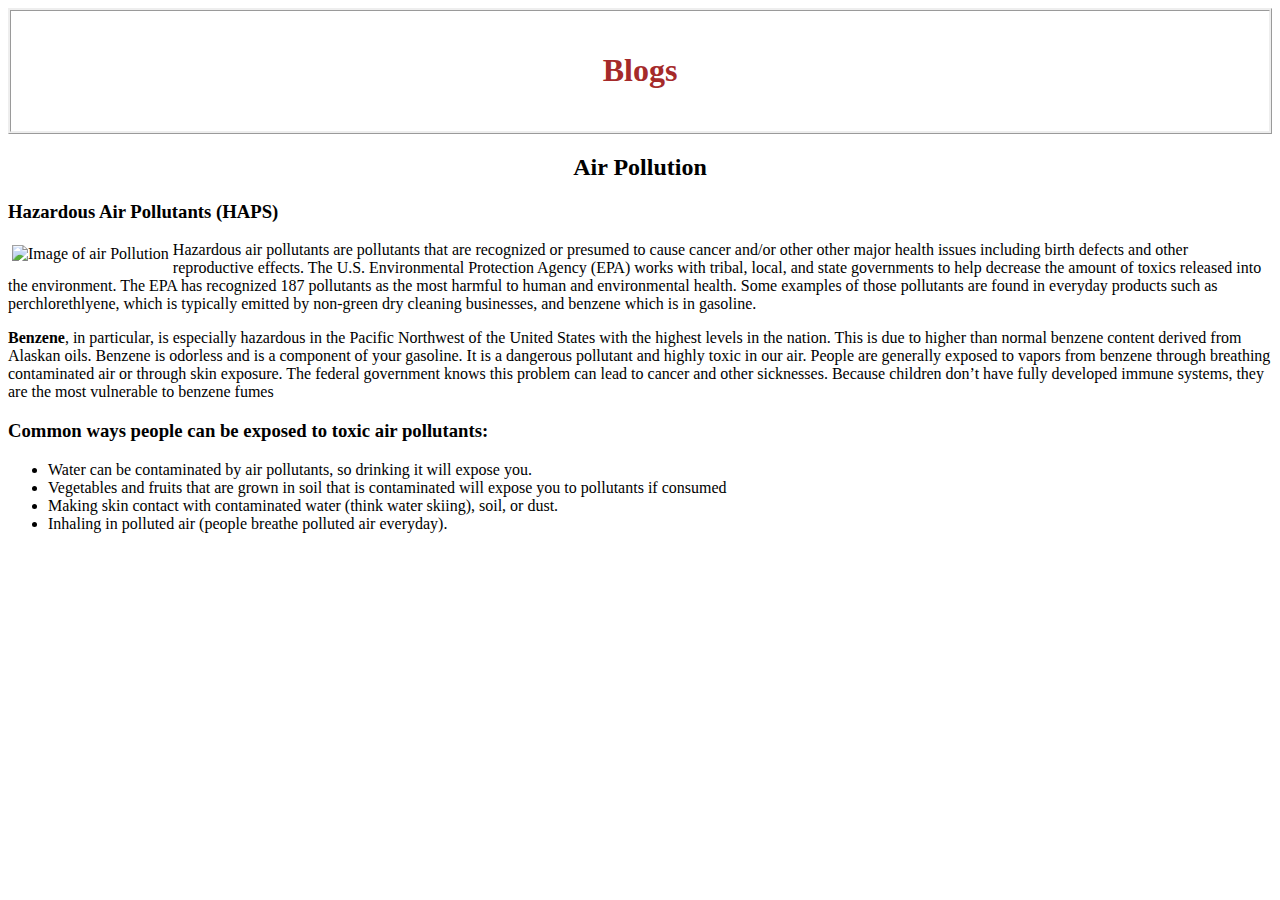
==== html/blogs.html @ bf0202f3 "first commit" ====
<!DOCTYPE html>
<html lang="en">
<head>
    <meta charset="UTF-8">
    <meta http-equiv="X-UA-Compatible" content="IE=edge">
    <meta name="viewport" content="width=device-width, initial-scale=1.0">
    <link rel="stylesheet" href="../css/blog.css">
    <title>Blogs</title>
</head>

<body>
    <header><h1>Blogs</h1></header>
    <main>
    <h2 class="heading-air-pollution">Air Pollution</h2>
    <h3 class="heading2-air">Hazardous Air Pollutants (HAPS)</h3>

    <img src="https://encrypted-tbn0.gstatic.com/images?q=tbn:ANd9GcSwhWmnS1K0tMlj8oz4Wf9yL0q1a0d1rCE66Q&usqp=CAU" alt="Image of air Pollution" class="air-img">
    
    <p class="para-air">Hazardous air pollutants are pollutants that are recognized or presumed to cause cancer and/or other other major health issues including birth defects and other reproductive effects. The U.S. Environmental Protection Agency (EPA) works with tribal, local, and state governments to help decrease the amount of toxics released into the environment. The EPA has recognized 187 pollutants as the most harmful to human and environmental health. Some examples of those pollutants are found in everyday products such as perchlorethlyene, which is typically emitted by non-green dry cleaning businesses, and benzene which is in gasoline.</p>

    <img src="https://encrypted-tbn0.gstatic.com/images?q=tbn:ANd9GcQc1o_-UHGTC9Z49C7x4tOrrNZE0LuWFxfd0g&usqp=CAU" alt="" class="air2-img">

    <p class="para air2"> <b>Benzene</b>, in particular, is especially hazardous in the Pacific Northwest of the United States with the highest levels in the nation. This is due to higher than normal benzene content derived from Alaskan oils. Benzene is odorless and is a component of your gasoline. It is a dangerous pollutant and highly toxic in our air. People are generally exposed to vapors from benzene through breathing contaminated air or through skin exposure. The federal government knows this problem can lead to cancer and other sicknesses. Because children don’t have fully developed immune systems, they are the most vulnerable to benzene fumes</p>
    
    <h3>Common ways people can be exposed to toxic air pollutants:</h3>
    <ul>
        <li>Water can be contaminated by air pollutants, so drinking it will expose you.</li>
        <li>Vegetables and fruits that are grown in soil that is contaminated will expose you to pollutants if consumed</li>
        <li>Making skin contact with contaminated water (think water skiing), soil, or dust.
        </li>
        <li>Inhaling in polluted air (people breathe polluted air everyday).
        </li>
    </ul>
    </main>


</body>
</html>
---- css/blog.css ----
header{
    text-align: center;
    color: brown;
    padding: 20px;
    border-style: ridge;
}

.heading-air-pollution{
    text-align: center;
}

.air-img{
    float: left;
    padding: 4px;
}

.air2-img{
    float: right;
}
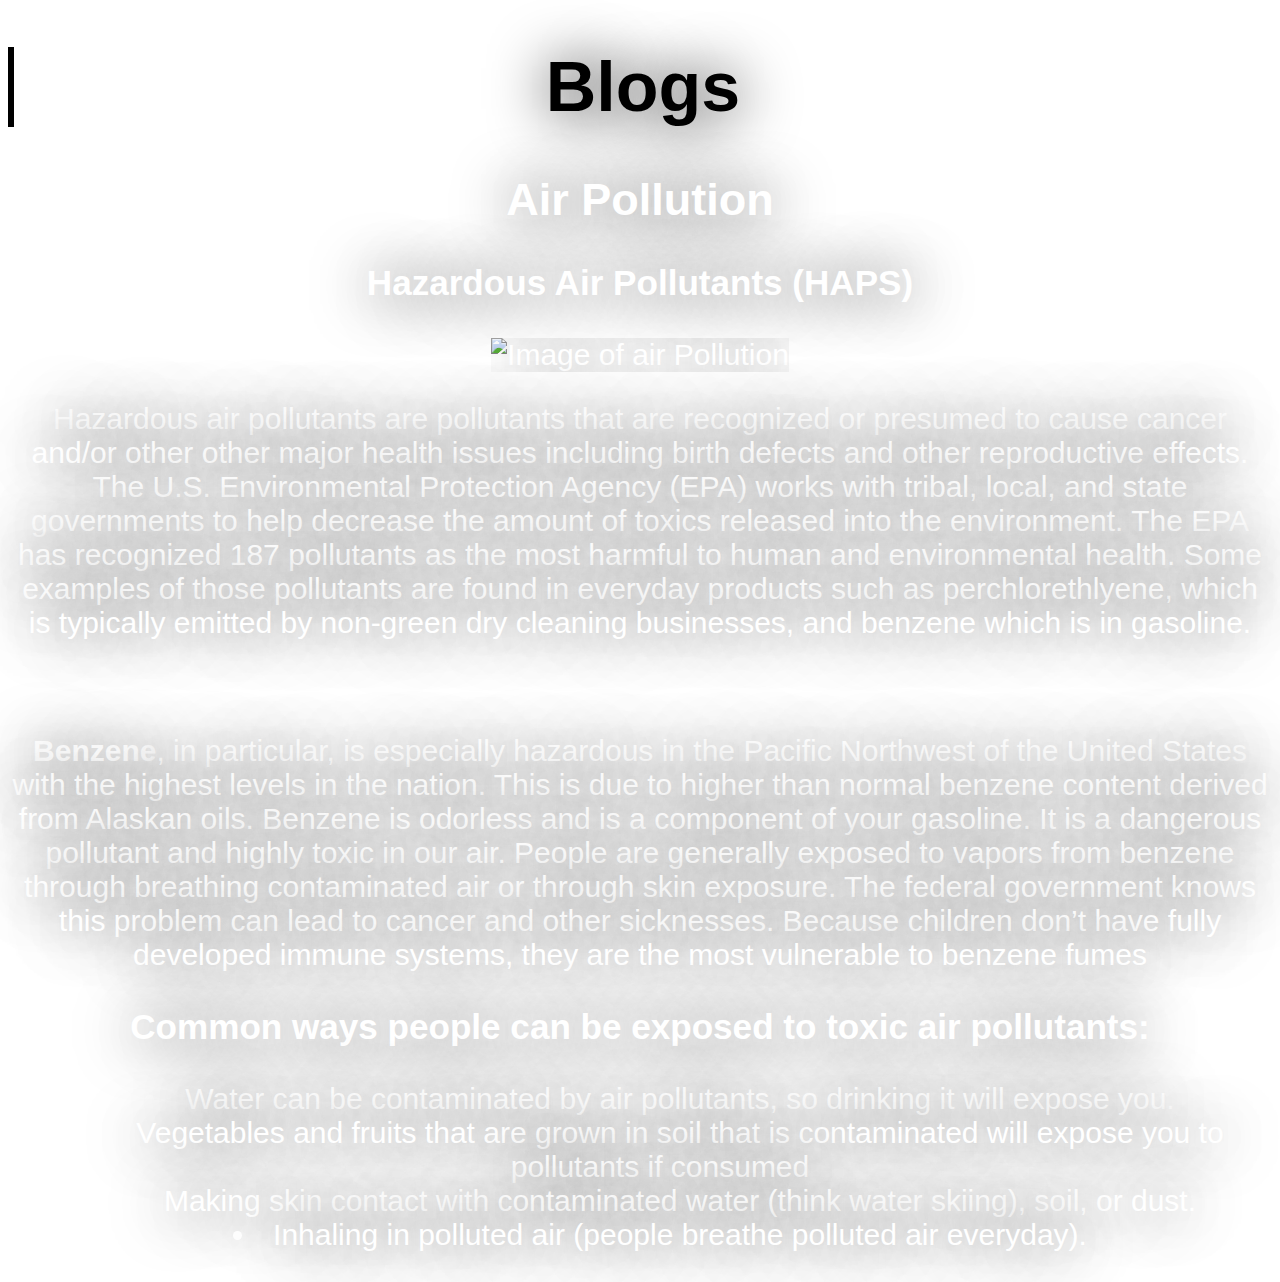
==== commit 4ae54161: "new changes" ====
--- a/html/blogs.html
+++ b/html/blogs.html
@@ -9,16 +9,17 @@
 </head>
 
 <body>
+    <div class="blog">
     <header><h1>Blogs</h1></header>
     <main>
     <h2 class="heading-air-pollution">Air Pollution</h2>
     <h3 class="heading2-air">Hazardous Air Pollutants (HAPS)</h3>
 
-    <img src="https://encrypted-tbn0.gstatic.com/images?q=tbn:ANd9GcSwhWmnS1K0tMlj8oz4Wf9yL0q1a0d1rCE66Q&usqp=CAU" alt="Image of air Pollution" class="air-img">
+    <img src="https://encrypted-tbn0.gstatic.com/images?q=tbn:ANd9GcSwhWmnS1K0tMlj8oz4Wf9yL0q1a0d1rCE66Q&usqp=CAU" alt="Image of air Pollution" class="air-img" width="620">
     
     <p class="para-air">Hazardous air pollutants are pollutants that are recognized or presumed to cause cancer and/or other other major health issues including birth defects and other reproductive effects. The U.S. Environmental Protection Agency (EPA) works with tribal, local, and state governments to help decrease the amount of toxics released into the environment. The EPA has recognized 187 pollutants as the most harmful to human and environmental health. Some examples of those pollutants are found in everyday products such as perchlorethlyene, which is typically emitted by non-green dry cleaning businesses, and benzene which is in gasoline.</p>
 
-    <img src="https://encrypted-tbn0.gstatic.com/images?q=tbn:ANd9GcQc1o_-UHGTC9Z49C7x4tOrrNZE0LuWFxfd0g&usqp=CAU" alt="" class="air2-img">
+    <img src="https://encrypted-tbn0.gstatic.com/images?q=tbn:ANd9GcQc1o_-UHGTC9Z49C7x4tOrrNZE0LuWFxfd0g&usqp=CAU" alt="" class="air2-img" width="620">
 
     <p class="para air2"> <b>Benzene</b>, in particular, is especially hazardous in the Pacific Northwest of the United States with the highest levels in the nation. This is due to higher than normal benzene content derived from Alaskan oils. Benzene is odorless and is a component of your gasoline. It is a dangerous pollutant and highly toxic in our air. People are generally exposed to vapors from benzene through breathing contaminated air or through skin exposure. The federal government knows this problem can lead to cancer and other sicknesses. Because children don’t have fully developed immune systems, they are the most vulnerable to benzene fumes</p>
     
@@ -33,6 +34,6 @@
     </ul>
     </main>
 
-
+</div>
 </body>
 </html>--- a/css/blog.css
+++ b/css/blog.css
@@ -1,19 +1,29 @@
-header{
+header h1{
     text-align: center;
-    color: brown;
-    padding: 20px;
-    border-style: ridge;
+    padding: 0px;
+    font-family: 'Franklin Gothic Medium', 'Arial Narrow', Arial, sans-serif;
+    /* border-style: groove; */
+    color: rgb(0, 0, 0);
+    font-size: 70px;
+    text-shadow: 2px 2px 60px black;
+    border-left: 6px solid black;
+    background-color: rgb(255, 255, 255);
+    
 }
-
-.heading-air-pollution{
+body{
+    background-image: url("protest.jpg");
+    background-repeat: one;
+    background-attachment: fixed;
+    background-size: 1000px 1200px;
+}
+.blog {
     text-align: center;
-}
-
-.air-img{
-    float: left;
-    padding: 4px;
-}
-
-.air2-img{
-    float: right;
-}+    padding: 0px;
+    font-family: 'Franklin Gothic Medium', 'Arial Narrow', Arial, sans-serif;
+    /* border-style: groove; */
+    color: rgb(255, 255, 255);
+    font-size: 30px;
+    text-shadow: 2px 2px 60px black;
+    list-style-position: inside;
+   
+   }